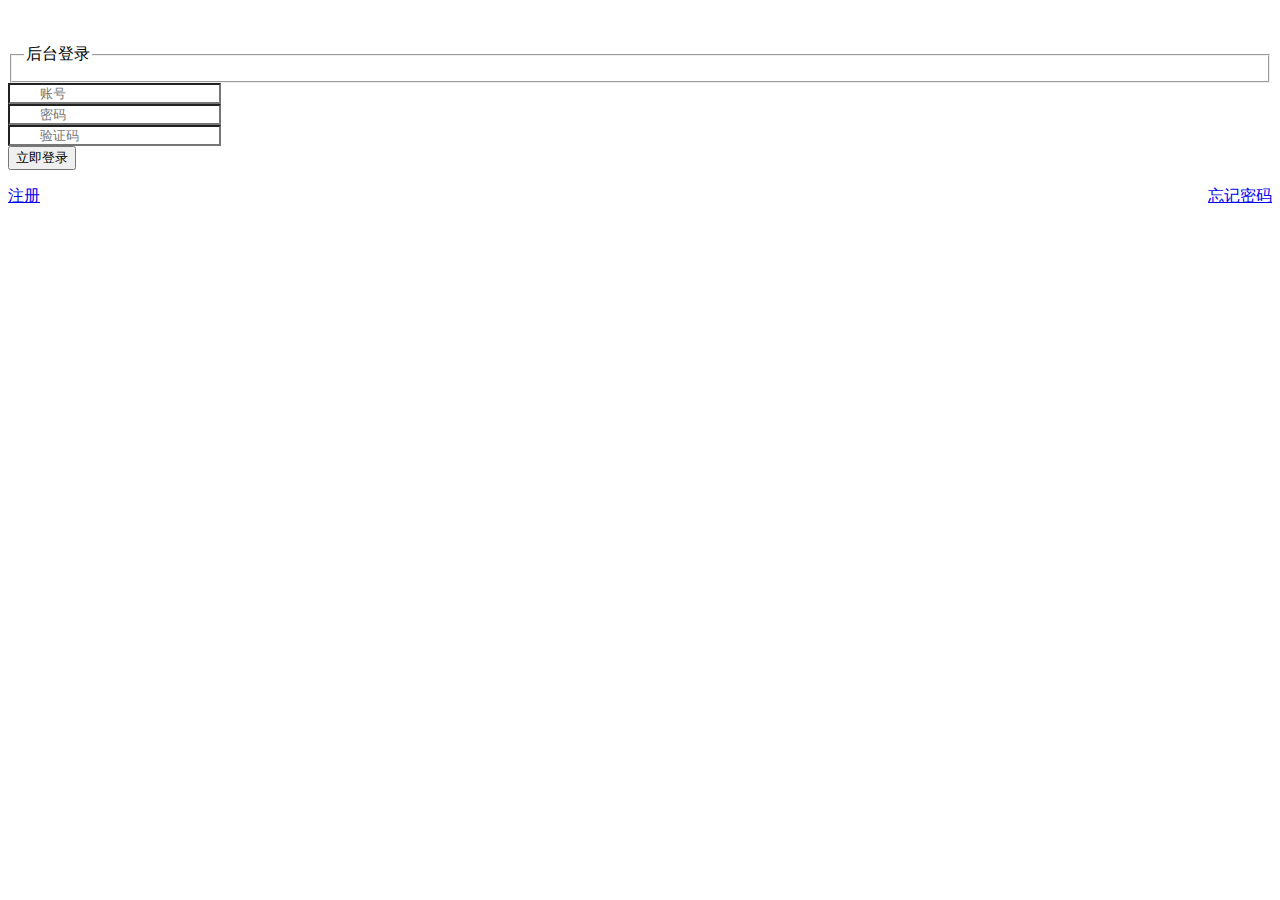
==== src/main/resources/templates/login.html @ 25adc704 "初始化项目" ====
<!DOCTYPE html>
<html lang="en" xmlns:th="http://www.thymeleaf.org"
	  xmlns:sec="http://www.thymeleaf.org/thymeleaf-extras-springsecurity5">
	<head>
		<meta charset="UTF-8">
		<meta name="viewport" content="width=device-width, initial-scale=1, maximum-scale=1">
		<title>登陆页面</title>
		<link rel="stylesheet" th:href="@{/static/layui/css/layui.css}" media="all"/>
		<link rel="stylesheet" th:href="@{/static/css/login.css}" media="all"/>
		<style>
			/* 覆盖原框架样式 */
			.layui-elem-quote{background-color: inherit!important;}
			.layui-input, .layui-select, .layui-textarea{background-color: inherit; padding-left: 30px;}
		</style>
	</head>
	<body>
		
		<!-- Carousel -->
		<div class="layui-row">
			<div class="layui-col-sm12 layui-col-md12">
				<div class="layui-carousel zyl_login_height" id="zyllogin" lay-filter="zyllogin">
					<div carousel-item="">
						<div>
							<div class="zyl_login_cont"></div>
						</div>
						<div>
							<img th:src="@{/static/images/carousel/01.jpg}" />
						</div>
						<div>
							<div class="background">
								<span></span><span></span><span></span>
								<span></span><span></span><span></span>
								<span></span><span></span><span></span>
								<span></span><span></span><span></span>
							</div>
						</div>
						<div>
							<img th:src="@{/static/images/carousel/03.jpg}" />
						</div>
					</div>
				</div>
			</div>
		</div>
		<!-- Carousel End -->
		
		
		<!-- LoginForm -->
		<div class="zyl_lofo_main">
			<fieldset class="layui-elem-field layui-field-title zyl_mar_02">
				<legend>后台登录</legend>
			</fieldset>
			<div class="layui-row layui-col-space15">
				<form class="layui-form" action="{:url('login/login')}" method="post">
					<div class="layui-col-sm12 layui-col-md12">
						<div class="layui-form-item">
							<input type="text" name="username" lay-verify="required|userName" id="name" autocomplete="off" placeholder="账号" class="layui-input">
							<i class="layui-icon layui-icon-username zyl_lofo_icon"></i>
						</div>
					</div>
					<div class="layui-col-sm12 layui-col-md12">
						<div class="layui-form-item">
							<input type="password" name="password" lay-verify="required|pass" id="word" autocomplete="off" placeholder="密码" class="layui-input">
							<i class="layui-icon layui-icon-password zyl_lofo_icon"></i>
						</div>
					</div>
					<div class="layui-col-sm12 layui-col-md12">
						<div class="layui-row">
							<div class="layui-col-xs4 layui-col-sm4 layui-col-md4">
								<div class="layui-form-item">
									<input type="text" name="vercode" id="vercode" lay-verify="required|vercodes" autocomplete="off" placeholder="验证码" class="layui-input" maxlength="4">
									<i class="layui-icon layui-icon-vercode zyl_lofo_icon"></i>
								</div>
							</div>
							<div class="layui-col-xs4 layui-col-sm4 layui-col-md4">
								<div class="zyl_lofo_vercode zylVerCode" onclick="zylVerCode()"></div>
							</div>
						</div>
					</div>
					<div class="layui-col-sm12 layui-col-md12">
						<button class="layui-btn layui-btn-fluid" lay-submit="submit" lay-filter="demo1" id="submit">立即登录</button>
					</div>
					<p><a href="/sysUser/registerPage" style="float: left;">注册</a></p>
					<p><a href="forget-password.html"style="float: right;">忘记密码</a></p>
				</form>
			</div>
		</div>
		<!-- LoginForm End -->

		
		<!-- Jquery Js -->
		<script type="text/javascript" th:src="@{/static/js/jquery-3.4.1.min.js}"></script>
		<script type="text/javascript" th:src="@{/static/js/jquery.min.js}"></script>
		<!-- Layui Js -->
		<script type="text/javascript" th:src="@{/static/layui/layui.js}"></script>
		<!-- Jqarticle Js -->
		<script type="text/javascript" th:src="@{/static/assembly/jqarticle/jparticle.min.js}"></script>
		<!-- ZylVerificationCode Js-->
		<script type="text/javascript" th:src="@{/static/assembly/zylVerificationCode/zylVerificationCode.js}"></script>
		<script>
			layui.use(['carousel', 'form'], function(){
				var carousel = layui.carousel
				,form = layui.form;
				
				//自定义验证规则
				form.verify({
					userName: function(value){
						if(value.length < 3){
							return '账号至少得3个字符';
						}
					}
					,pass: [/^[\S]{6,12}$/,'密码必须6到12位，且不能出现空格']
					,vercodes: function(value){
						//获取验证码
						var zylVerCode = $(".zylVerCode").html();
						if(value!=zylVerCode){
							return '验证码错误（区分大小写）';
						}
					}
					,content: function(value){
						layedit.sync(editIndex);
					},
					
				});
				
				//监听提交
				form.on('submit(demo1)', function(data){
					$.ajax({
						url: "/sysUser/login",
						type: data.form.method,
						data: $(data.form).serialize(),
						success: function (res) {
							if (res.code === 200) {
								window.location.href="/sysUser/home";
							}else {
								layer.msg(res.msg);
							}

						},
						error:function(data){
							alert("服务器繁忙");
						}
					});

					return false;
				});


				//设置轮播主体高度
				var zyl_login_height = $(window).height()/1.3;
				var zyl_car_height = $(".zyl_login_height").css("cssText","height:" + zyl_login_height + "px!important");


				//Login轮播主体
			 	carousel.render({
					elem: '#zyllogin'//指向容器选择器
					,width: '100%' //设置容器宽度
					,height:'zyl_car_height'
					,arrow: 'always' //始终显示箭头
					,anim: 'fade' //切换动画方式
					,autoplay: true //是否自动切换false true
					,arrow: 'hover' //切换箭头默认显示状态||不显示：none||悬停显示：hover||始终显示：always
					,indicator: 'none' //指示器位置||外部：outside||内部：inside||不显示：none
					,interval: '5000' //自动切换时间:单位：ms（毫秒）
				});
				
				//监听轮播--案例暂未使用
				carousel.on('change(zyllogin)', function(obj){
					var loginCarousel = obj.index;
				});
				
				//粒子线条
				$(".zyl_login_cont").jParticle({
					background: "rgba(0,0,0,0)",//背景颜色
					color: "#fff",//粒子和连线的颜色
					particlesNumber:100,//粒子数量
					//disableLinks:true,//禁止粒子间连线
					//disableMouse:true,//禁止粒子间连线(鼠标)
					particle: {
					    minSize: 1,//最小粒子
					    maxSize: 3,//最大粒子
					    speed: 30,//粒子的动画速度
					 }
				});
				
			});

		</script>
	</body>
</html>
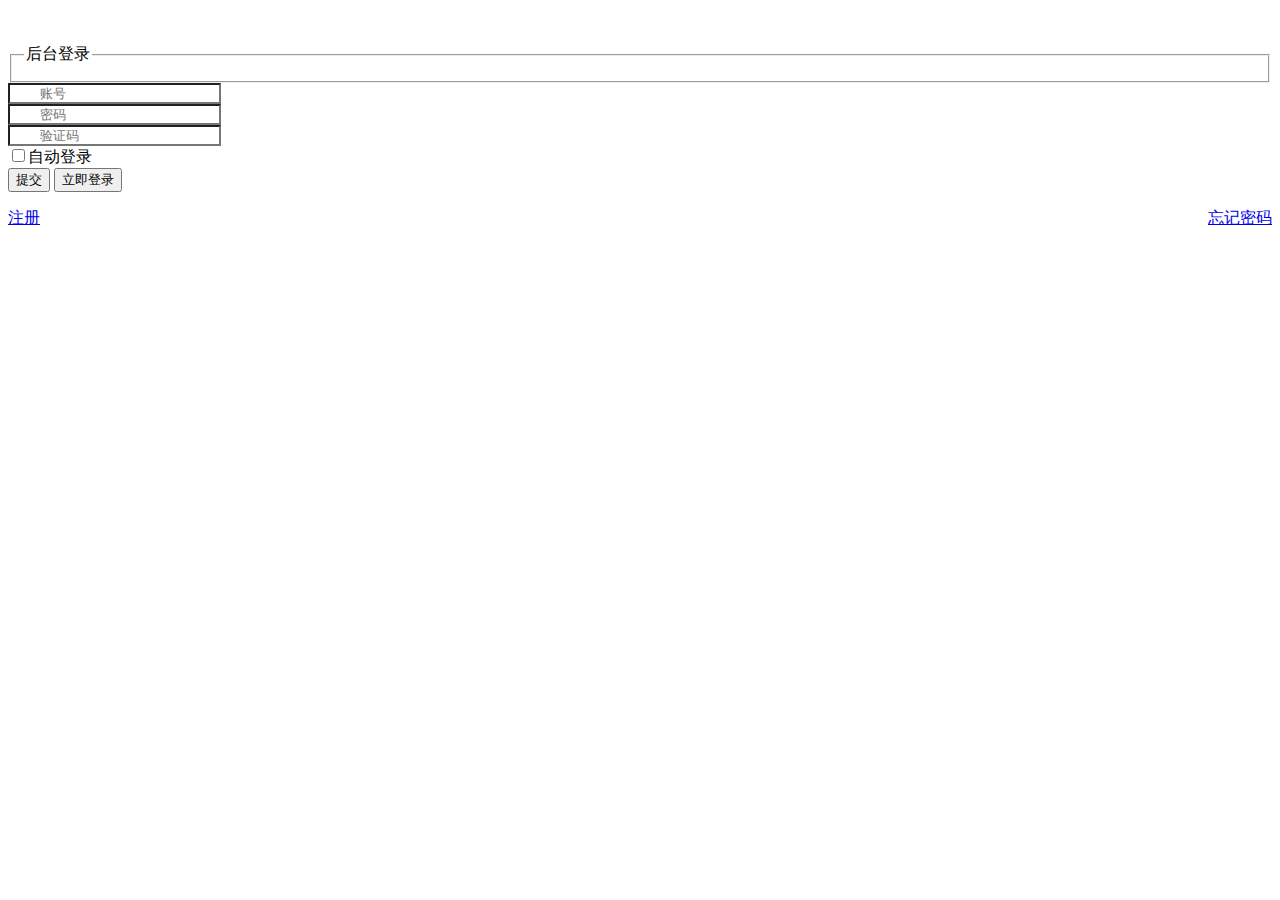
==== commit 357f6fa2: "可以下单,但是不能切换通道" ====
--- a/src/main/resources/templates/login.html
+++ b/src/main/resources/templates/login.html
@@ -50,16 +50,16 @@
 				<legend>后台登录</legend>
 			</fieldset>
 			<div class="layui-row layui-col-space15">
-				<form class="layui-form" action="{:url('login/login')}" method="post">
+				<form class="layui-form" action="/smsUser/login" method="post">
 					<div class="layui-col-sm12 layui-col-md12">
 						<div class="layui-form-item">
-							<input type="text" name="username" lay-verify="required|userName" id="name" autocomplete="off" placeholder="账号" class="layui-input">
+							<input type="text" name="userName" lay-verify="required|userName" id="name" autocomplete="off" placeholder="账号" class="layui-input">
 							<i class="layui-icon layui-icon-username zyl_lofo_icon"></i>
 						</div>
 					</div>
 					<div class="layui-col-sm12 layui-col-md12">
 						<div class="layui-form-item">
-							<input type="password" name="password" lay-verify="required|pass" id="word" autocomplete="off" placeholder="密码" class="layui-input">
+							<input type="password" name="userPassword" lay-verify="required|pass" id="word" autocomplete="off" placeholder="密码" class="layui-input">
 							<i class="layui-icon layui-icon-password zyl_lofo_icon"></i>
 						</div>
 					</div>
@@ -75,8 +75,10 @@
 								<div class="zyl_lofo_vercode zylVerCode" onclick="zylVerCode()"></div>
 							</div>
 						</div>
+						<label><input type="checkbox" name="remember-me"/>自动登录</label>
 					</div>
 					<div class="layui-col-sm12 layui-col-md12">
+						<input type="submit" value="提交">
 						<button class="layui-btn layui-btn-fluid" lay-submit="submit" lay-filter="demo1" id="submit">立即登录</button>
 					</div>
 					<p><a href="/sysUser/registerPage" style="float: left;">注册</a></p>
@@ -125,12 +127,12 @@
 				//监听提交
 				form.on('submit(demo1)', function(data){
 					$.ajax({
-						url: "/sysUser/login",
+						url: "/smsUser/login",
 						type: data.form.method,
 						data: $(data.form).serialize(),
 						success: function (res) {
 							if (res.code === 200) {
-								window.location.href="/sysUser/home";
+								window.location.href="/smsUser/home";
 							}else {
 								layer.msg(res.msg);
 							}
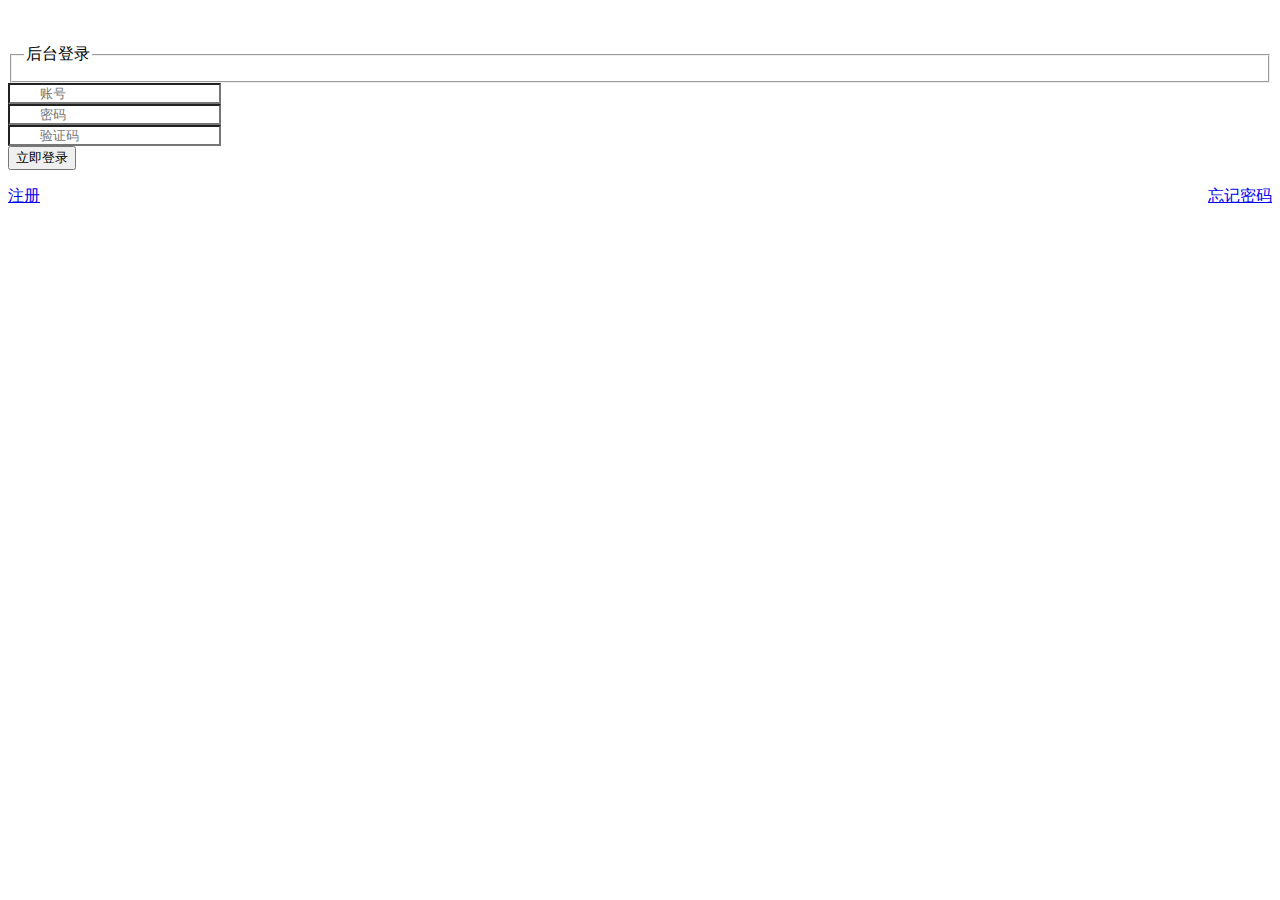
==== commit 2ede355a: "添加部分功能" ====
--- a/src/main/resources/templates/login.html
+++ b/src/main/resources/templates/login.html
@@ -75,13 +75,11 @@
 								<div class="zyl_lofo_vercode zylVerCode" onclick="zylVerCode()"></div>
 							</div>
 						</div>
-						<label><input type="checkbox" name="remember-me"/>自动登录</label>
 					</div>
 					<div class="layui-col-sm12 layui-col-md12">
-						<input type="submit" value="提交">
 						<button class="layui-btn layui-btn-fluid" lay-submit="submit" lay-filter="demo1" id="submit">立即登录</button>
 					</div>
-					<p><a href="/sysUser/registerPage" style="float: left;">注册</a></p>
+					<p><a href="/smsUser/registerPage" style="float: left;">注册</a></p>
 					<p><a href="forget-password.html"style="float: right;">忘记密码</a></p>
 				</form>
 			</div>
@@ -132,7 +130,7 @@
 						data: $(data.form).serialize(),
 						success: function (res) {
 							if (res.code === 200) {
-								window.location.href="/smsUser/home";
+								window.location.href="/smsUser/index";
 							}else {
 								layer.msg(res.msg);
 							}
